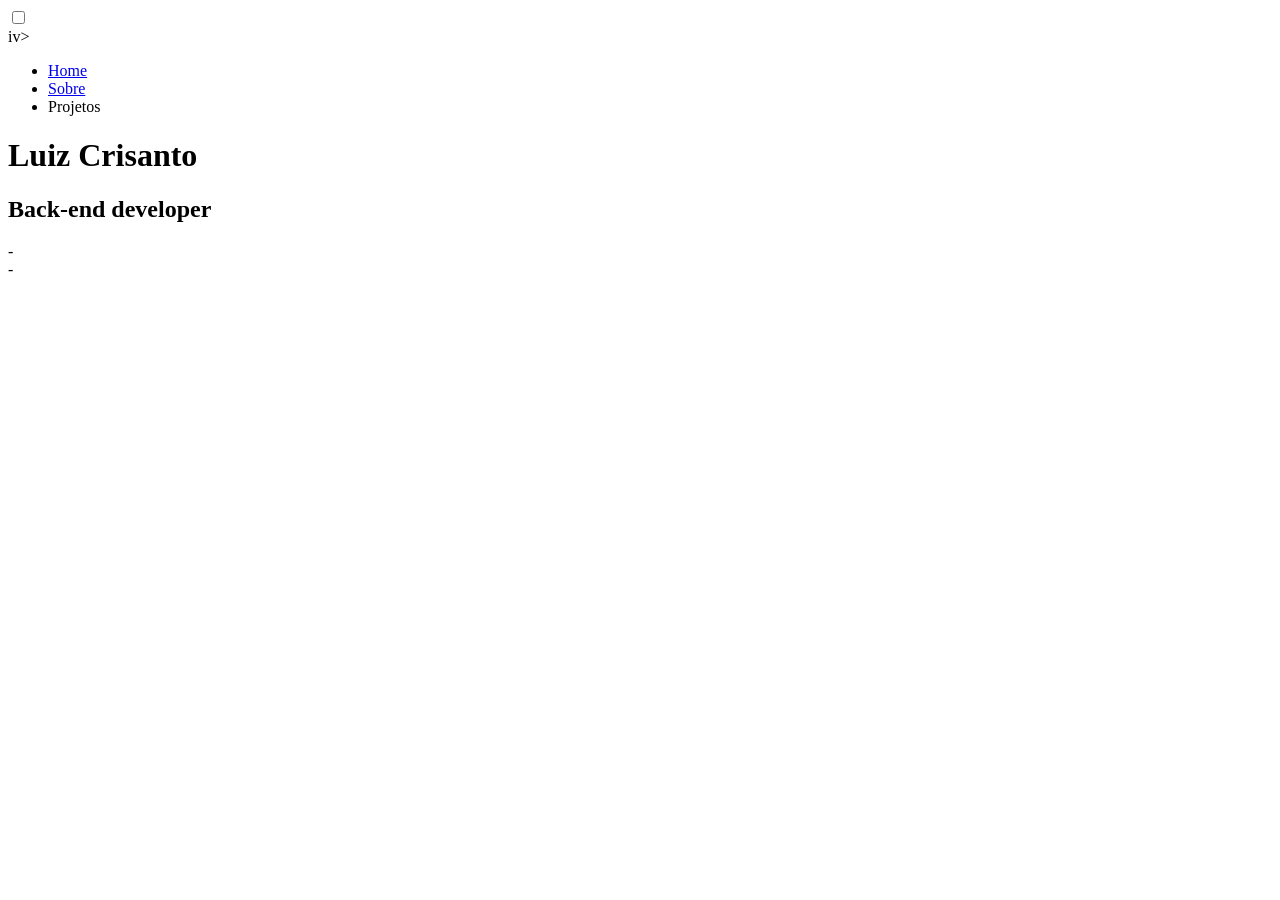
==== VIDEOSPROJECTS/index.html @ ac0c81e1 "Esboço do Portfólio" ====
<!DOCTYPE html>
<html lang="en">
<head>
    <meta charset="UTF-8">
    <meta name="viewport" content="width=devide-width, initial-scale=1.0">
    <link rel="sylesheet" href="style.css">
    <title>Portfólio</title>
</head>
<body>
    <header class="header-container">
        <div class="header">
            <div class="checkbox-container">
                <div class="checkbox-wrapper">
                    <input type="checkbox" id="toggle">
                    <label class="checkbox" for="toggle"></label>
                        <div class="trace"></div>
                        <div class="trace"></div>
                        <div class="trace"></div>
                    </label>
                    <div class="menu"></div>iv>
                    <nav class="menu-items">
                        <ul>
                            <li>
                                <a href="a">Home</a>
                            </li>
                            <li>
                                <a href="a">Sobre</a>
                            </li>
                            <li>
                                <a hred=""a>Projetos</a>
                            </li>
                        </ul>
                    </nav>
                </div>
            </div>
        </div>
        <h1>Luiz Crisanto</h1>
        <h2>Back-end developer</h2>
        <div class="social-media">
        </div>
    </header>
    <main class="container">-
    </main>
    <footer class="footer">-
    </footer>
</body>
</html>
---- VIDEOSPROJECTS/style.css ----
/* colocar as fontes
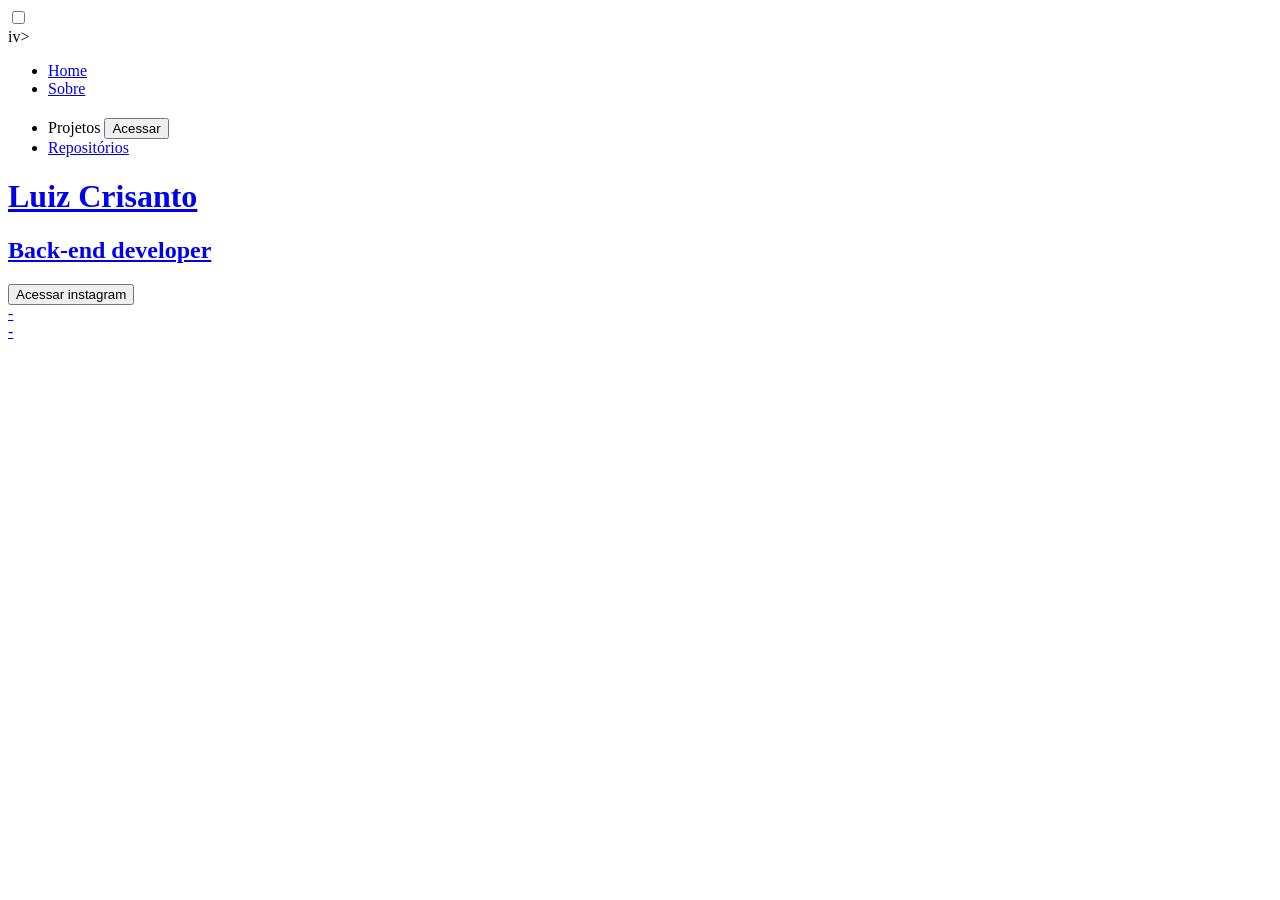
==== commit 43dfc9a2: "alterações" ====
--- a/VIDEOSPROJECTS/index.html
+++ b/VIDEOSPROJECTS/index.html
@@ -4,7 +4,7 @@
     <meta charset="UTF-8">
     <meta name="viewport" content="width=devide-width, initial-scale=1.0">
     <link rel="sylesheet" href="style.css">
-    <title>Portfólio</title>
+    <title> Meu Portfólio</title>
 </head>
 <body>
     <header class="header-container">
@@ -25,9 +25,15 @@
                             </li>
                             <li>
                                 <a href="a">Sobre</a>
+                                <h1> </h1>
                             </li>
                             <li>
-                                <a hred=""a>Projetos</a>
+                                <a hred="a">Projetos</a>
+                                <a href="https://github.com/camara0729/cadastro-filmes-CRUD"><button>Acessar</button></a>
+                            </li>
+                            <li>
+                                <a href="a">Repositórios</a>
+                                <a href="https://github.com/luizcrisantoo?tab=repositories"
                             </li>
                         </ul>
                     </nav>
@@ -37,6 +43,8 @@
         <h1>Luiz Crisanto</h1>
         <h2>Back-end developer</h2>
         <div class="social-media">
+            <a href = "https://instagram.com/luizcrisanto"><button>Acessar instagram</button>
+            <a href = "https://github.com/luizcrisantoo"
         </div>
     </header>
     <main class="container">-
